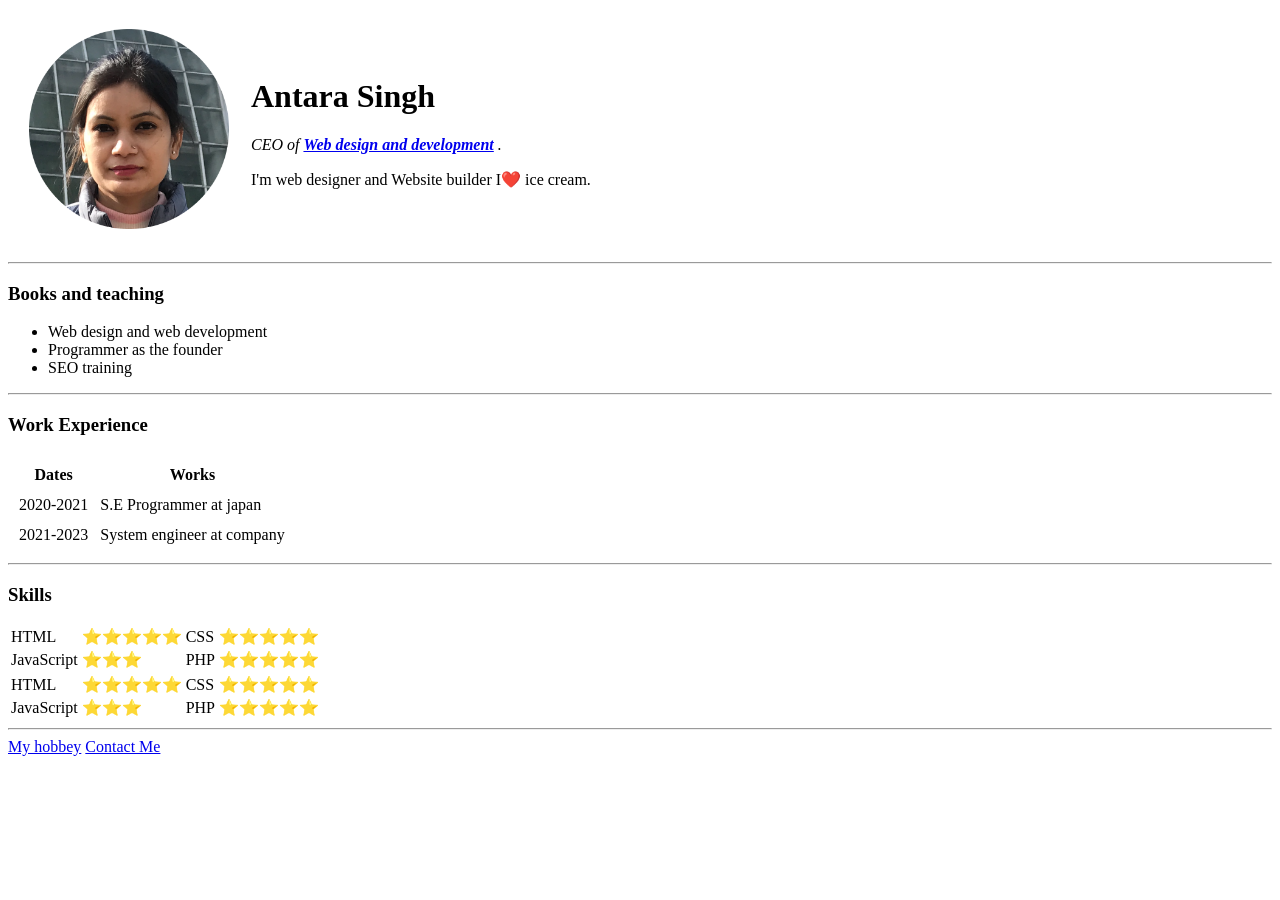
==== index.html @ d50d6247 "index.html.html to index.html" ====
<!DOCTYPE html>
<html lang="en" dir="ltr">
  <head>
    <meta charset="utf-8">
    <title>💚Pranay apersonsl Site</title>
  </head>
  <body>

    <table cellspacing="20">
      <td><img src="images/antara.png"width="200px"height="200px" alt="Antara profile pic"></td>
      <td><h1>Antara Singh</h1>
      <p><em>CEO of <strong><a href="https://www.facebook.com/pranay.singh.73997">Web design and development</a> </strong>.</em></p>
      <p>I'm web designer and Website builder I❤️ ice cream.</p></td>
    </table>


    <hr>
    <h3>Books and teaching</h3>
    <ul>
      <li>Web design and web development</li>
      <li>Programmer as the founder </li>
      <li>SEO  training</li>
    </ul>
    <hr>

    <h3>Work Experience</h3>

     <table cellspacing="10">
       <thead>
         <tr>
           <th>Dates</th>
           <th>Works</th>
         </tr>
       </thead>
       <tbody>
         <tr>
           <td>2020-2021</td>
           <td>S.E Programmer at japan</td>

         </tr>
         <tr>
           <td>2021-2023</td>
           <td>System engineer at company</td>
         </tr>

       </tbody>


     </table>
     <hr>

 <h3>Skills</h3>

           <table>
             <tr>
             <td>HTML</td>
             <td>⭐⭐⭐⭐⭐</td>
             <td>CSS</td>
             <td>⭐⭐⭐⭐⭐</td>
             </tr>

             <tr>
               <td>JavaScript</td>
               <td>⭐⭐⭐</td>
               <td>PHP</td>
               <td>⭐⭐⭐⭐⭐</td>
             </tr>

           </table>



     <table cellspacing"10">
       <tr>
       <td>HTML</td>
       <td>⭐⭐⭐⭐⭐</td>
       <td>CSS</td>
       <td>⭐⭐⭐⭐⭐</td>
       </tr>

       <tr>
         <td>JavaScript</td>
         <td>⭐⭐⭐</td>
         <td>PHP</td>
         <td>⭐⭐⭐⭐⭐</td>
       </tr>

     </table>


     <hr>
     <a href="hobbey.html">My hobbey</a>
     <a href="contact.html">Contact Me</a>

  </body>
</html>
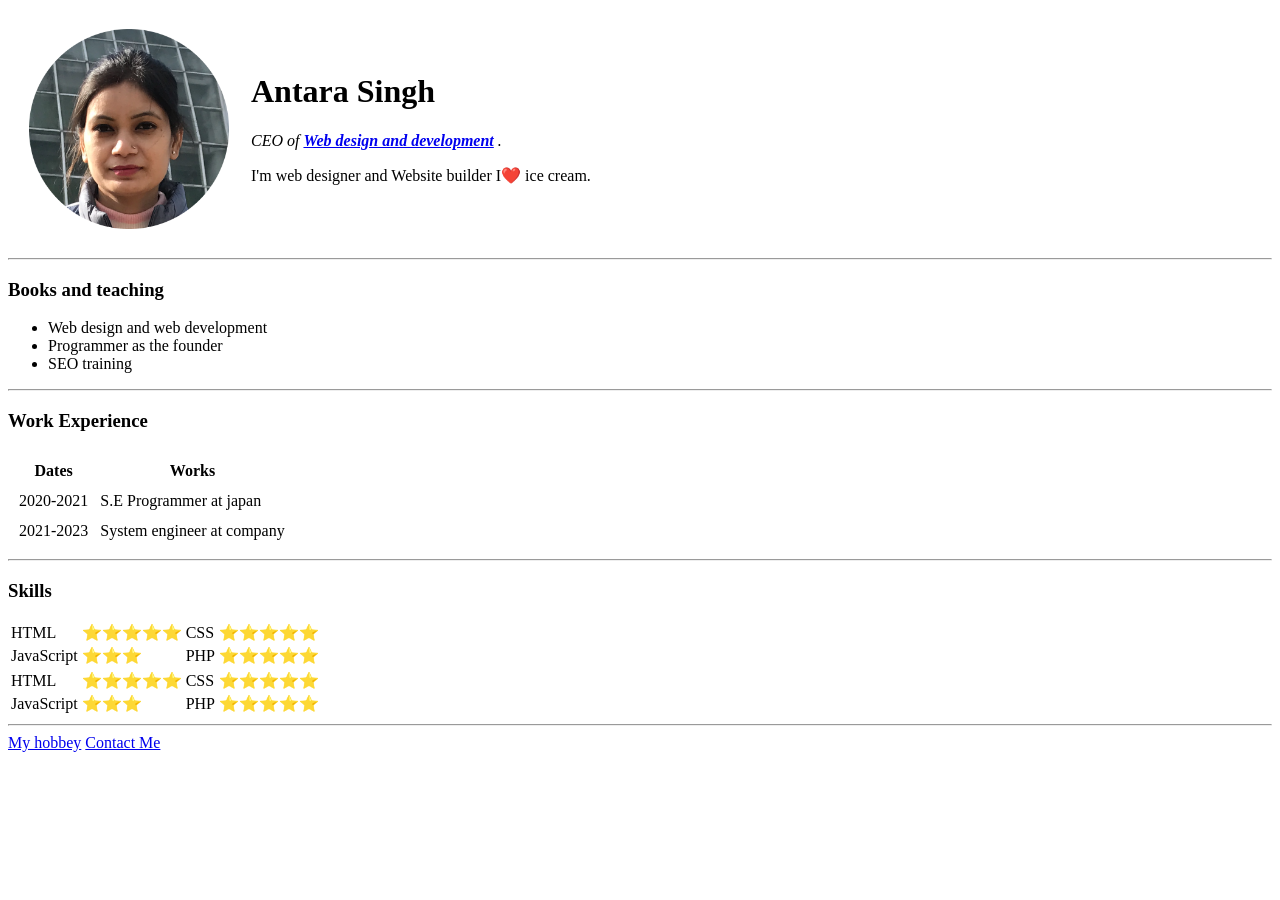
==== commit 5e0a92bf: "Update index.html" ====
--- a/index.html
+++ b/index.html
@@ -1,4 +1,4 @@
-<!DOCTYPE html>
+
 <html lang="en" dir="ltr">
   <head>
     <meta charset="utf-8">
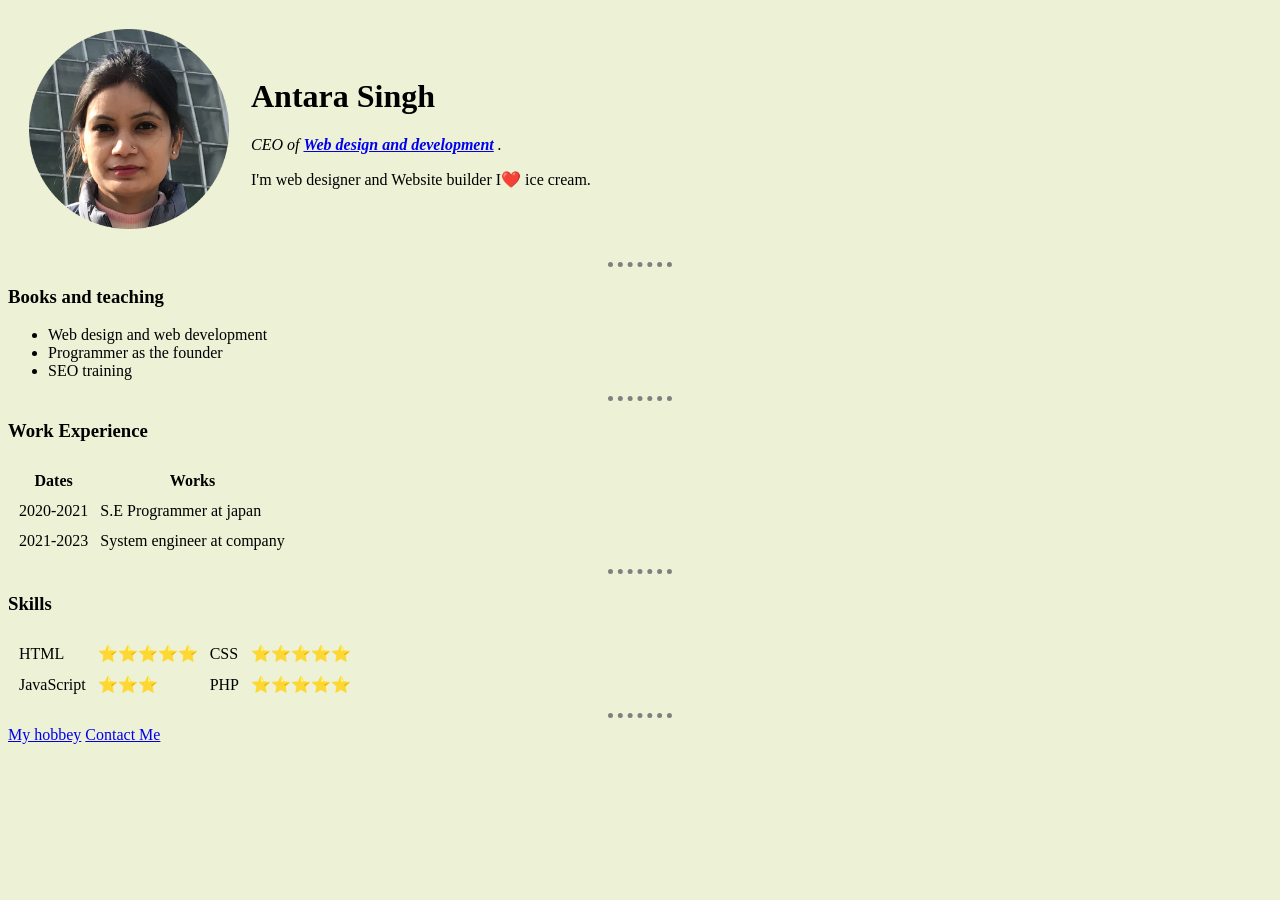
==== commit c3ff7eb7: "some updates" ====
--- a/index.html
+++ b/index.html
@@ -1,8 +1,27 @@
 
+<!DOCTYPE html>
 <html lang="en" dir="ltr">
   <head>
     <meta charset="utf-8">
     <title>💚Pranay apersonsl Site</title>
+
+<style>
+
+    body{
+      background-color:#EDF1D6;
+    }
+    hr{
+
+      border-style:none;
+      border-top-style: dotted;
+      border-color: grey;
+      border-width:5px;
+      width: 5%;
+    }
+
+
+</style>
+
   </head>
   <body>
 
@@ -51,7 +70,7 @@
 
  <h3>Skills</h3>
 
-           <table>
+           <table cellspacing=10px>
              <tr>
              <td>HTML</td>
              <td>⭐⭐⭐⭐⭐</td>
@@ -70,22 +89,7 @@
 
 
 
-     <table cellspacing"10">
-       <tr>
-       <td>HTML</td>
-       <td>⭐⭐⭐⭐⭐</td>
-       <td>CSS</td>
-       <td>⭐⭐⭐⭐⭐</td>
-       </tr>
 
-       <tr>
-         <td>JavaScript</td>
-         <td>⭐⭐⭐</td>
-         <td>PHP</td>
-         <td>⭐⭐⭐⭐⭐</td>
-       </tr>
-
-     </table>
 
 
      <hr>
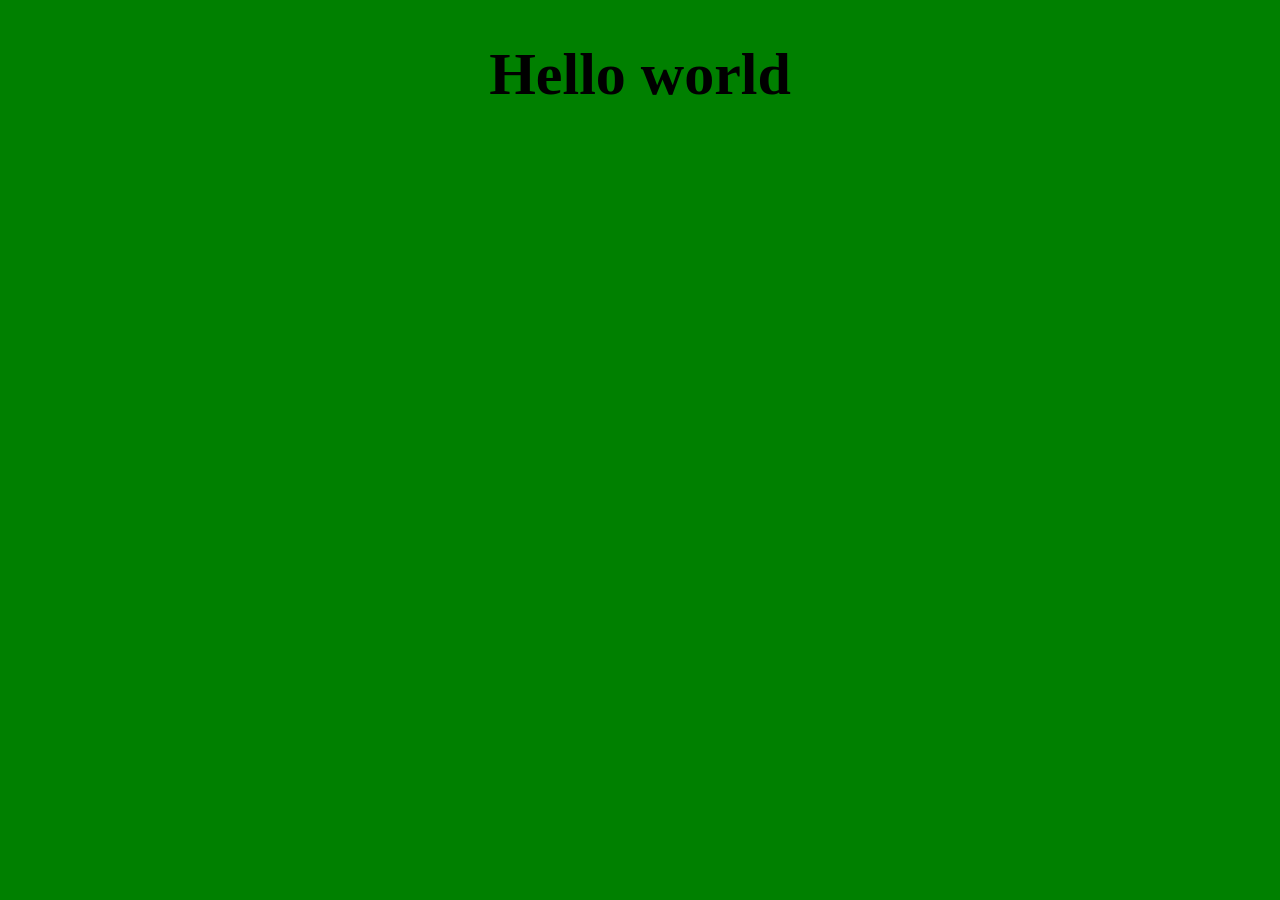
==== commit 2ee97a5d: "Add files via upload" ====
--- a/index.html
+++ b/index.html
@@ -1,100 +1,13 @@
+<!DOCTYPE html>
+<html>
+<head>
+	<meta charset="utf-8">
+	<meta name="viewport" content="width=device-width, initial-scale=1">
+	<link rel="stylesheet" type="text/css" href="style.css">
+	<title>media query</title>
+</head>
+<body>
+	<h1>Hello world</h1>
 
-<!DOCTYPE html>
-<html lang="en" dir="ltr">
-  <head>
-    <meta charset="utf-8">
-    <title>💚Pranay apersonsl Site</title>
-
-<style>
-
-    body{
-      background-color:#EDF1D6;
-    }
-    hr{
-
-      border-style:none;
-      border-top-style: dotted;
-      border-color: grey;
-      border-width:5px;
-      width: 5%;
-    }
-
-
-</style>
-
-  </head>
-  <body>
-
-    <table cellspacing="20">
-      <td><img src="images/antara.png"width="200px"height="200px" alt="Antara profile pic"></td>
-      <td><h1>Antara Singh</h1>
-      <p><em>CEO of <strong><a href="https://www.facebook.com/pranay.singh.73997">Web design and development</a> </strong>.</em></p>
-      <p>I'm web designer and Website builder I❤️ ice cream.</p></td>
-    </table>
-
-
-    <hr>
-    <h3>Books and teaching</h3>
-    <ul>
-      <li>Web design and web development</li>
-      <li>Programmer as the founder </li>
-      <li>SEO  training</li>
-    </ul>
-    <hr>
-
-    <h3>Work Experience</h3>
-
-     <table cellspacing="10">
-       <thead>
-         <tr>
-           <th>Dates</th>
-           <th>Works</th>
-         </tr>
-       </thead>
-       <tbody>
-         <tr>
-           <td>2020-2021</td>
-           <td>S.E Programmer at japan</td>
-
-         </tr>
-         <tr>
-           <td>2021-2023</td>
-           <td>System engineer at company</td>
-         </tr>
-
-       </tbody>
-
-
-     </table>
-     <hr>
-
- <h3>Skills</h3>
-
-           <table cellspacing=10px>
-             <tr>
-             <td>HTML</td>
-             <td>⭐⭐⭐⭐⭐</td>
-             <td>CSS</td>
-             <td>⭐⭐⭐⭐⭐</td>
-             </tr>
-
-             <tr>
-               <td>JavaScript</td>
-               <td>⭐⭐⭐</td>
-               <td>PHP</td>
-               <td>⭐⭐⭐⭐⭐</td>
-             </tr>
-
-           </table>
-
-
-
-
-
-
-     <hr>
-     <a href="hobbey.html">My hobbey</a>
-     <a href="contact.html">Contact Me</a>
-
-  </body>
-</html>
+</body>
+</html>
--- a/style.css
+++ b/style.css
@@ -0,0 +1,39 @@
+body
+{
+	background-color: grey;
+}
+h1
+{
+	font-size: 200px;
+	text-align: center;
+}
+
+
+@media (min-width:319px) and (max-width:480px){
+	body
+	{
+		background-color: red;
+	}
+	h1
+	{
+		font-size: 45px;
+	}
+}
+@media (min-width:480px) and (max-width:1280px){
+	body{
+		background-color: green;
+	}
+	h1
+	{
+		font-size: 60px;
+	}
+
+	@media (min-width:1201px) and (min-width:1600px){
+		body{
+			background-color: blue;
+		}
+		h1
+		{
+			font-size: 75px;
+		}
+	}
